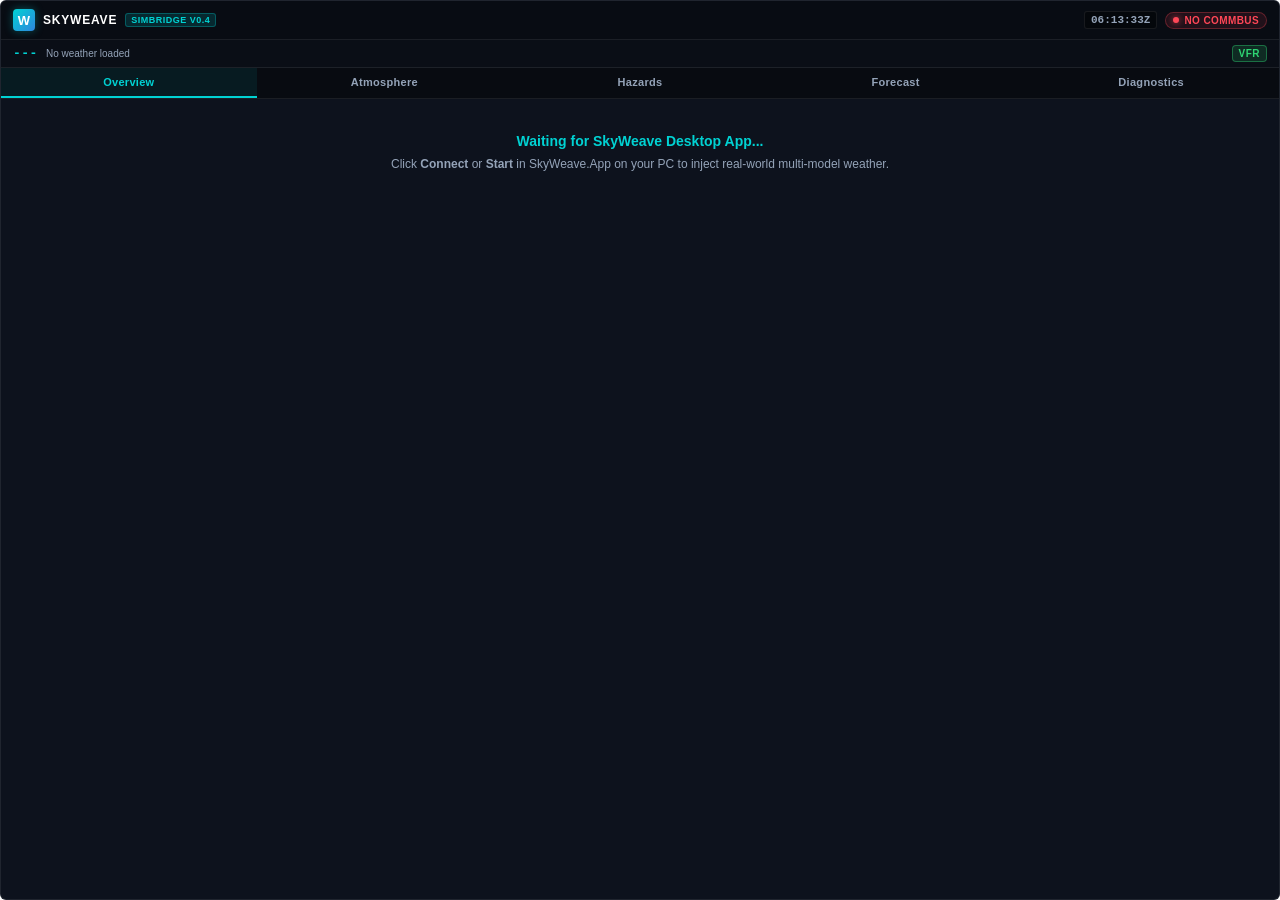
==== bridge/SkyWeaveWeatherBridge/html_ui/InGamePanels/SkyWeaveWeatherBridge/SkyWeaveWeatherBridge.html @ ec4620da "feat: implement SkyWeave core weather engine, simulator bridge, and in-game UI panel infrastructure" ====
<!DOCTYPE html>
<html>
<head>
    <title></title>
    <meta charset="utf-8" />
    <link rel="stylesheet" href="./SkyWeaveWeatherBridge.css?v=12" />

    <script type="text/javascript" src="/JS/coherent.js"></script>
    <script type="text/javascript" src="/JS/common.js"></script>
    <script type="text/javascript" src="/JS/Services/CommBus.js"></script>
    <script type="text/javascript">
        if (!window.g_globalVarMgr || typeof window.g_globalVarMgr.AskGlobalValue !== "function") {
            window.g_globalVarMgr = { AskGlobalValue: function () { return "{}"; } };
        }
        window.addEventListener("error", function (event) {
            var status = document.getElementById("skyweave-bootstrap-status");
            if (status) {
                status.style.display = "block";
                status.textContent = "SkyWeave bridge load error: " + (event.message || "unknown script error");
            }
        });
    </script>

    <script type="text/javascript" src="./SkyWeaveWeatherBridge.js?v=12"></script>
</head>

<body>
    <pre id="skyweave-bootstrap-status" style="display:none; color:#ff4757; font-family:Consolas,monospace; font-size:12px; padding:10px;">SkyWeave bridge loading...</pre>
    <skyweave-weather-bridge></skyweave-weather-bridge>
</body>
</html>
---- bridge/SkyWeaveWeatherBridge/html_ui/InGamePanels/SkyWeaveWeatherBridge/SkyWeaveWeatherBridge.css ----
:root {
    --bg-main: #080c14;
    --bg-panel: #0d121d;
    --bg-card: rgba(255, 255, 255, 0.04);
    --bg-card-hover: rgba(255, 255, 255, 0.07);
    --bg-card-active: rgba(0, 210, 211, 0.1);
    --border-subtle: rgba(255, 255, 255, 0.08);
    --border-bright: rgba(255, 255, 255, 0.16);
    --border-cyan: rgba(0, 210, 211, 0.4);
    --cyan: #00d2d3;
    --cyan-glow: rgba(0, 210, 211, 0.35);
    --blue: #2e86de;
    --green: #2ed573;
    --green-glow: rgba(46, 213, 115, 0.4);
    --amber: #ffa502;
    --red: #ff4757;
    --magenta: #a55eea;
    --text-primary: #f8f9fa;
    --text-secondary: #94a3b8;
    --text-muted: #64748b;
    --font-mono: "Consolas", "Roboto Mono", "Courier New", monospace;
    --font-sans: "Segoe UI", -apple-system, BlinkMacSystemFont, "Roboto", sans-serif;
}

* {
    box-sizing: border-box;
    margin: 0;
    padding: 0;
}

html, body {
    width: 100%;
    height: 100%;
    margin: 0;
    padding: 0;
    overflow: hidden;
    background: transparent;
    font-family: var(--font-sans);
    color: var(--text-primary);
    user-select: none;
    -webkit-user-select: none;
}

skyweave-weather-bridge {
    display: flex;
    flex-direction: column;
    width: 100%;
    height: 100%;
    background: var(--bg-panel);
    border: 1px solid var(--border-subtle);
    border-radius: 6px;
    color: var(--text-primary);
    font-size: 12px;
    overflow: hidden;
}

/* Header */
.bridge-header {
    display: flex;
    align-items: center;
    justify-content: space-between;
    padding: 8px 12px;
    background: rgba(0, 0, 0, 0.35);
    border-bottom: 1px solid var(--border-subtle);
    flex-shrink: 0;
}

.brand-section {
    display: flex;
    align-items: center;
    gap: 8px;
}

.brand-logo {
    display: flex;
    align-items: center;
    justify-content: center;
    width: 22px;
    height: 22px;
    background: linear-gradient(135deg, #00d2d3, #2e86de);
    border-radius: 4px;
    color: #fff;
    font-weight: 800;
    font-size: 13px;
    box-shadow: 0 0 8px var(--cyan-glow);
}

.brand-title {
    font-weight: 700;
    font-size: 12px;
    letter-spacing: 0.8px;
    color: #fff;
    text-transform: uppercase;
}

.brand-badge {
    font-size: 9px;
    font-weight: 700;
    padding: 1px 5px;
    background: rgba(0, 210, 211, 0.15);
    color: var(--cyan);
    border: 1px solid rgba(0, 210, 211, 0.3);
    border-radius: 3px;
    letter-spacing: 0.5px;
    text-transform: uppercase;
}

.header-right {
    display: flex;
    align-items: center;
    gap: 8px;
}

.zulu-clock {
    font-family: var(--font-mono);
    font-size: 11px;
    font-weight: 600;
    color: var(--text-secondary);
    background: rgba(0, 0, 0, 0.4);
    padding: 2px 6px;
    border-radius: 3px;
    border: 1px solid var(--border-subtle);
}

.status-badge {
    display: flex;
    align-items: center;
    gap: 5px;
    font-size: 10px;
    font-weight: 700;
    padding: 2px 7px;
    border-radius: 10px;
    background: rgba(255, 255, 255, 0.05);
    border: 1px solid var(--border-subtle);
    text-transform: uppercase;
    letter-spacing: 0.4px;
}

.status-dot {
    width: 6px;
    height: 6px;
    border-radius: 50%;
    background: var(--text-muted);
}

.status-badge.ready .status-dot {
    background: var(--green);
    box-shadow: 0 0 6px var(--green-glow);
}
.status-badge.ready {
    color: var(--green);
    border-color: rgba(46, 213, 115, 0.3);
    background: rgba(46, 213, 115, 0.1);
}

.status-badge.injecting .status-dot {
    background: var(--cyan);
    box-shadow: 0 0 6px var(--cyan-glow);
    animation: pulse 1.5s infinite;
}
.status-badge.injecting {
    color: var(--cyan);
    border-color: rgba(0, 210, 211, 0.3);
    background: rgba(0, 210, 211, 0.1);
}

.status-badge.error .status-dot {
    background: var(--red);
    box-shadow: 0 0 6px rgba(255, 71, 87, 0.8);
}
.status-badge.error {
    color: var(--red);
    border-color: rgba(255, 71, 87, 0.3);
    background: rgba(255, 71, 87, 0.1);
}

@keyframes pulse {
    0% { transform: scale(0.9); opacity: 0.7; }
    50% { transform: scale(1.2); opacity: 1; }
    100% { transform: scale(0.9); opacity: 0.7; }
}

/* Station Subbar */
.station-subbar {
    display: flex;
    align-items: center;
    justify-content: space-between;
    padding: 5px 12px;
    background: rgba(0, 0, 0, 0.25);
    border-bottom: 1px solid var(--border-subtle);
    font-size: 11px;
}

.station-info {
    display: flex;
    align-items: center;
    gap: 8px;
}

.station-icao {
    font-weight: 800;
    font-size: 13px;
    color: var(--cyan);
    letter-spacing: 0.5px;
    font-family: var(--font-mono);
}

.station-details {
    color: var(--text-secondary);
    font-size: 10px;
}

.flight-cat-badge {
    font-weight: 800;
    font-size: 10px;
    padding: 2px 6px;
    border-radius: 4px;
    text-transform: uppercase;
    letter-spacing: 0.5px;
}
.flight-cat-badge.vfr { background: rgba(46, 213, 115, 0.15); color: var(--green); border: 1px solid rgba(46, 213, 115, 0.4); }
.flight-cat-badge.mvfr { background: rgba(9, 132, 227, 0.15); color: var(--blue); border: 1px solid rgba(9, 132, 227, 0.4); }
.flight-cat-badge.ifr { background: rgba(255, 71, 87, 0.15); color: var(--red); border: 1px solid rgba(255, 71, 87, 0.4); }
.flight-cat-badge.lifr { background: rgba(165, 94, 234, 0.15); color: var(--magenta); border: 1px solid rgba(165, 94, 234, 0.4); }

/* Navigation Tabs */
.bridge-tabs {
    display: flex;
    background: rgba(0, 0, 0, 0.4);
    border-bottom: 1px solid var(--border-subtle);
    flex-shrink: 0;
}

.tab-btn {
    flex: 1;
    min-width: 0;
    padding: 8px 4px;
    background: none;
    border: none;
    color: var(--text-secondary);
    font-size: 11px;
    font-weight: 600;
    letter-spacing: 0.3px;
    cursor: pointer;
    text-align: center;
    border-bottom: 2px solid transparent;
    transition: all 0.15s ease;
    white-space: nowrap;
    pointer-events: auto;
    user-select: none;
    -webkit-user-select: none;
}

.tab-btn:hover {
    color: #fff;
    background: rgba(255, 255, 255, 0.04);
}

.tab-btn.active {
    color: var(--cyan);
    border-bottom: 2px solid var(--cyan);
    background: rgba(0, 210, 211, 0.08);
    font-weight: 700;
}

/* Tab Content Area */
.bridge-body {
    flex: 1;
    min-height: 0;
    padding: 10px 12px;
    overflow-y: auto;
    display: flex;
    flex-direction: column;
    gap: 8px;
}

/* Custom Scrollbar */
.bridge-body::-webkit-scrollbar,
.log-console::-webkit-scrollbar {
    width: 5px;
    height: 5px;
}
.bridge-body::-webkit-scrollbar-track,
.log-console::-webkit-scrollbar-track {
    background: rgba(0, 0, 0, 0.2);
}
.bridge-body::-webkit-scrollbar-thumb,
.log-console::-webkit-scrollbar-thumb {
    background: rgba(255, 255, 255, 0.15);
    border-radius: 3px;
}
.bridge-body::-webkit-scrollbar-thumb:hover,
.log-console::-webkit-scrollbar-thumb:hover {
    background: var(--cyan);
}

/* Hero Weather Card */
.hero-weather-card {
    background: linear-gradient(180deg, rgba(255, 255, 255, 0.05) 0%, rgba(255, 255, 255, 0.02) 100%);
    border: 1px solid var(--border-subtle);
    border-top: 2px solid var(--cyan);
    border-radius: 6px;
    padding: 10px 12px;
    display: flex;
    align-items: center;
    justify-content: space-between;
}

.hero-temp-section {
    display: flex;
    align-items: baseline;
    gap: 8px;
}

.hero-temp-large {
    font-size: 26px;
    font-weight: 800;
    color: #fff;
    font-family: var(--font-mono);
}

.hero-temp-sub {
    font-size: 12px;
    color: var(--text-secondary);
}

.hero-metrics-row {
    display: flex;
    gap: 16px;
    font-size: 11px;
}

.hero-metric-item {
    display: flex;
    flex-direction: column;
    align-items: flex-end;
}

.hero-metric-label {
    font-size: 9px;
    color: var(--text-muted);
    text-transform: uppercase;
    font-weight: 700;
    letter-spacing: 0.5px;
}

.hero-metric-val {
    font-size: 12px;
    font-weight: 700;
    color: var(--text-primary);
    font-family: var(--font-mono);
}

/* Cards & Responsive Grids */
.card-grid-3 {
    display: grid;
    grid-template-columns: repeat(3, 1fr);
    gap: 6px;
}

.card-grid-4 {
    display: grid;
    grid-template-columns: repeat(4, 1fr);
    gap: 6px;
}

@media (max-width: 480px) {
    .card-grid-3 {
        grid-template-columns: repeat(2, 1fr);
    }
    .card-grid-4 {
        grid-template-columns: repeat(2, 1fr);
    }
}

.metric-card {
    background: var(--bg-card);
    border: 1px solid var(--border-subtle);
    border-radius: 5px;
    padding: 6px 8px;
    display: flex;
    flex-direction: column;
    gap: 2px;
    transition: border-color 0.15s ease;
}

.metric-card:hover {
    border-color: var(--border-bright);
    background: var(--bg-card-hover);
}

.metric-label {
    font-size: 9px;
    text-transform: uppercase;
    font-weight: 700;
    color: var(--text-muted);
    letter-spacing: 0.5px;
}

.metric-value {
    font-size: 14px;
    font-weight: 700;
    color: var(--text-primary);
    font-family: var(--font-mono);
}

.metric-sub {
    font-size: 10px;
    color: var(--text-secondary);
}

/* METAR Container */
.metar-container {
    background: rgba(0, 0, 0, 0.4);
    border: 1px solid var(--border-subtle);
    border-radius: 5px;
    padding: 8px 10px;
    display: flex;
    flex-direction: column;
    gap: 5px;
}

.metar-header {
    display: flex;
    align-items: center;
    justify-content: space-between;
}

.metar-title {
    font-size: 9px;
    text-transform: uppercase;
    font-weight: 700;
    color: var(--cyan);
    letter-spacing: 0.5px;
}

.btn-mini {
    background: rgba(255, 255, 255, 0.08);
    border: 1px solid var(--border-subtle);
    color: var(--text-secondary);
    font-size: 9px;
    font-weight: 600;
    padding: 2px 6px;
    border-radius: 3px;
    cursor: pointer;
    transition: all 0.15s ease;
}

.btn-mini:hover {
    background: var(--cyan);
    color: #000;
    border-color: var(--cyan);
}

.metar-text {
    font-family: var(--font-mono);
    font-size: 11px;
    color: #cbd5e1;
    line-height: 1.4;
    word-break: break-all;
    user-select: text;
    -webkit-user-select: text;
}

/* Compass & Wind Widget */
.wind-widget {
    display: flex;
    align-items: center;
    gap: 8px;
}

.compass-dial {
    width: 26px;
    height: 26px;
    border: 1px solid var(--cyan);
    border-radius: 50%;
    position: relative;
    display: flex;
    align-items: center;
    justify-content: center;
    flex-shrink: 0;
}

.compass-arrow {
    width: 2px;
    height: 18px;
    background: linear-gradient(to top, transparent 50%, var(--cyan) 50%);
    position: absolute;
    transform-origin: center center;
    transition: transform 0.5s ease;
}

/* Tables */
.layer-table {
    width: 100%;
    border-collapse: collapse;
    font-size: 11px;
}

.layer-table th {
    text-align: left;
    padding: 5px 8px;
    color: var(--text-muted);
    font-size: 9px;
    font-weight: 700;
    text-transform: uppercase;
    letter-spacing: 0.4px;
    border-bottom: 1px solid var(--border-subtle);
}

.layer-table td {
    padding: 5px 8px;
    border-bottom: 1px solid rgba(255, 255, 255, 0.03);
    font-family: var(--font-mono);
}

.layer-table tr:hover td {
    background: rgba(255, 255, 255, 0.02);
}

.progress-bar-bg {
    width: 100%;
    height: 5px;
    background: rgba(255, 255, 255, 0.08);
    border-radius: 3px;
    overflow: hidden;
}

.progress-bar-fill {
    height: 100%;
    background: var(--cyan);
    border-radius: 3px;
    transition: width 0.3s ease;
}

.hazard-meter {
    display: flex;
    align-items: center;
    justify-content: space-between;
    padding: 7px 10px;
    background: var(--bg-card);
    border: 1px solid var(--border-subtle);
    border-radius: 5px;
}

.hazard-label {
    font-size: 11px;
    font-weight: 600;
    color: var(--text-primary);
}

.hazard-bar-container {
    width: 110px;
    display: flex;
    flex-direction: column;
    gap: 3px;
}

/* Diagnostics Console */
.diag-controls {
    display: flex;
    align-items: center;
    justify-content: space-between;
    gap: 6px;
    margin-bottom: 6px;
}

.diag-filter-group {
    display: flex;
    gap: 4px;
}

.diag-btn {
    background: rgba(255, 255, 255, 0.05);
    border: 1px solid var(--border-subtle);
    color: var(--text-secondary);
    font-size: 9px;
    font-weight: 600;
    padding: 3px 6px;
    border-radius: 3px;
    cursor: pointer;
    transition: all 0.15s ease;
}

.diag-btn.active {
    background: var(--cyan);
    color: #000;
    border-color: var(--cyan);
    font-weight: 700;
}

.log-console {
    background: rgba(0, 0, 0, 0.5);
    border: 1px solid var(--border-subtle);
    border-radius: 5px;
    padding: 6px;
    font-family: var(--font-mono);
    font-size: 10px;
    color: #cbd5e1;
    overflow-y: auto;
    max-height: 220px;
    display: flex;
    flex-direction: column;
    gap: 3px;
}

.log-entry {
    display: flex;
    gap: 6px;
    line-height: 1.3;
}

.log-entry.applied { color: var(--green); }
.log-entry.ready { color: var(--cyan); }
.log-entry.fallback { color: var(--amber); }
.log-entry.error { color: var(--red); }

.empty-state {
    padding: 24px 16px;
    text-align: center;
    color: var(--text-secondary);
    font-size: 12px;
}
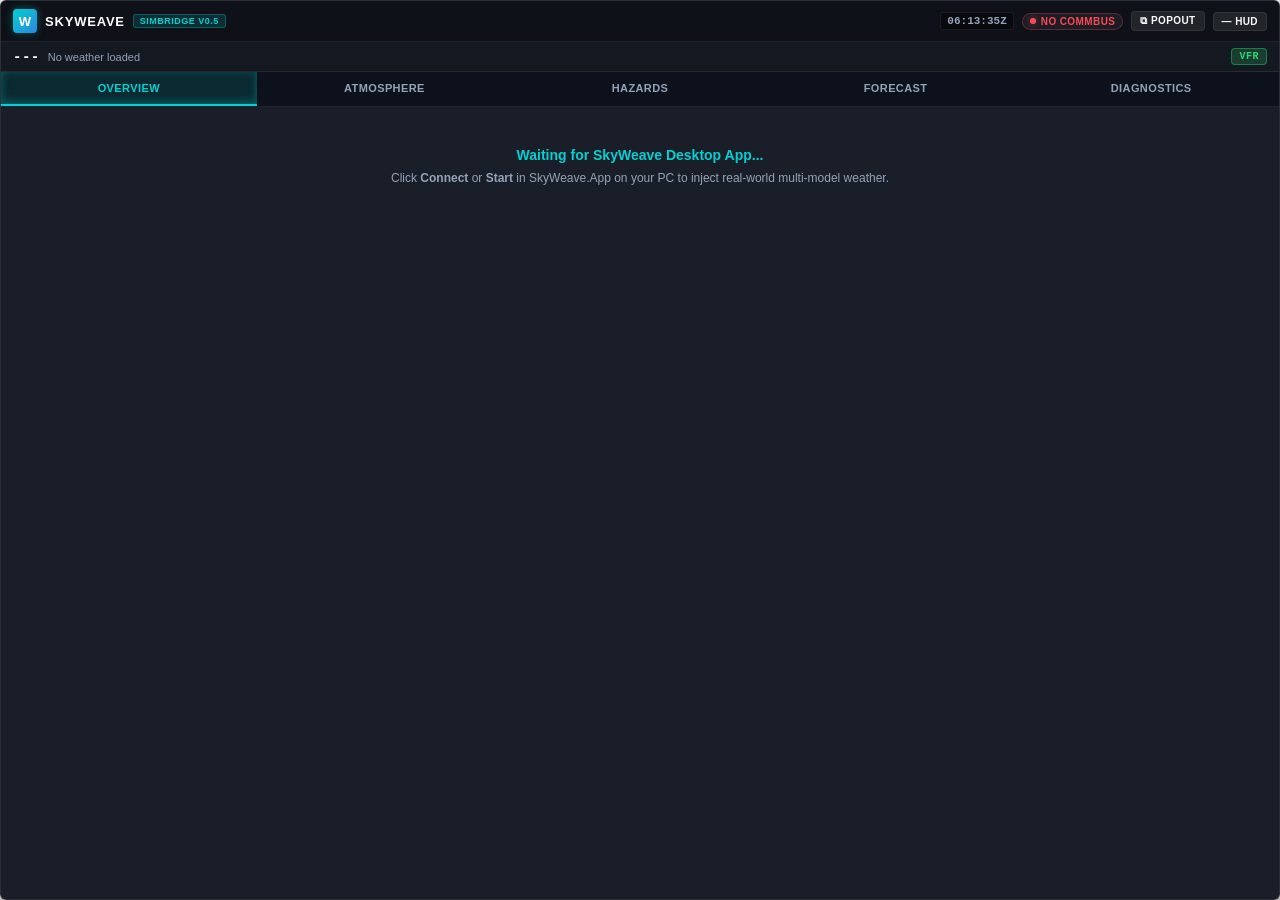
==== commit eb2868a6: "FR-C1: enable native MSFS window dragging and tab navigation (tests: 202) - Wrap in ingamepanel-skyw" ====
--- a/bridge/SkyWeaveWeatherBridge/html_ui/InGamePanels/SkyWeaveWeatherBridge/SkyWeaveWeatherBridge.html
+++ b/bridge/SkyWeaveWeatherBridge/html_ui/InGamePanels/SkyWeaveWeatherBridge/SkyWeaveWeatherBridge.html
@@ -1,31 +1,52 @@
 <!DOCTYPE html>
 <html>
 <head>
-    <title></title>
+    <title>SkyWeave Weather</title>
     <meta charset="utf-8" />
-    <link rel="stylesheet" href="./SkyWeaveWeatherBridge.css?v=12" />
+    <meta http-equiv="Cache-control" content="NO-CACHE" />
+    <link rel="stylesheet" href="/SCSS/common.css" />
+    <link rel="stylesheet" href="./SkyWeaveWeatherBridge.css?v=30" />
 
     <script type="text/javascript" src="/JS/coherent.js"></script>
     <script type="text/javascript" src="/JS/common.js"></script>
+    <script type="text/javascript" src="/JS/dataStorage.js"></script>
+    <script type="text/javascript" src="/JS/buttons.js"></script>
+    <script type="text/javascript" src="/JS/simvar.js"></script>
+    <script type="text/javascript" src="/JS/Inputs.js"></script>
+    <script type="text/javascript" src="/JS/Services/ToolBarPanels.js"></script>
     <script type="text/javascript" src="/JS/Services/CommBus.js"></script>
+
+    <link rel="import" href="/templates/NewPushButton/NewPushButton.html" />
+    <link rel="import" href="/templates/ToggleButton/toggleButton.html" />
+    <link rel="import" href="/templates/DropDown/DropDown.html" />
+    <link rel="import" href="/templates/tabMenu/tabMenu.html" />
+    <link rel="import" href="/templates/ingameUi/ingameUi.html" />
+    <link rel="import" href="/templates/ingameUiHeader/ingameUiHeader.html" />
+    <link rel="import" href="/templates/NewListButton/NewListButton.html" />
+
     <script type="text/javascript">
         if (!window.g_globalVarMgr || typeof window.g_globalVarMgr.AskGlobalValue !== "function") {
             window.g_globalVarMgr = { AskGlobalValue: function () { return "{}"; } };
         }
-        window.addEventListener("error", function (event) {
-            var status = document.getElementById("skyweave-bootstrap-status");
-            if (status) {
-                status.style.display = "block";
-                status.textContent = "SkyWeave bridge load error: " + (event.message || "unknown script error");
-            }
+        window.addEventListener("DOMContentLoaded", function() {
+            setTimeout(function() {
+                var ui = document.getElementById("skyweave-weather-panel");
+                if (ui) {
+                    ui.classList.remove("panelInvisible");
+                }
+            }, 150);
         });
     </script>
 
-    <script type="text/javascript" src="./SkyWeaveWeatherBridge.js?v=12"></script>
+    <script type="text/javascript" charset="utf-8" src="./SkyWeaveWeatherBridge.js?v=30"></script>
 </head>
 
-<body>
-    <pre id="skyweave-bootstrap-status" style="display:none; color:#ff4757; font-family:Consolas,monospace; font-size:12px; padding:10px;">SkyWeave bridge loading...</pre>
-    <skyweave-weather-bridge></skyweave-weather-bridge>
+<body class="border-box">
+    <ingamepanel-skyweave>
+        <ingame-ui id="skyweave-weather-panel" panel-id="PANEL_SKYWEAVE_WEATHER_BRIDGE" title="SkyWeave Weather" class="ingameUiFrame panelInvisible" content-fit="true" min-width="30" min-height="20" resize="both">
+            <pre id="skyweave-bootstrap-status" style="display:none; color:#ff4757; font-family:Consolas,monospace; font-size:12px; padding:10px;">SkyWeave bridge loading...</pre>
+            <skyweave-weather-bridge></skyweave-weather-bridge>
+        </ingame-ui>
+    </ingamepanel-skyweave>
 </body>
 </html>
--- a/bridge/SkyWeaveWeatherBridge/html_ui/InGamePanels/SkyWeaveWeatherBridge/SkyWeaveWeatherBridge.css
+++ b/bridge/SkyWeaveWeatherBridge/html_ui/InGamePanels/SkyWeaveWeatherBridge/SkyWeaveWeatherBridge.css
@@ -1,6 +1,6 @@
 :root {
     --bg-main: #080c14;
-    --bg-panel: #0d121d;
+    --bg-panel: rgba(13, 18, 29, 0.95);
     --bg-card: rgba(255, 255, 255, 0.04);
     --bg-card-hover: rgba(255, 255, 255, 0.07);
     --bg-card-active: rgba(0, 210, 211, 0.1);
@@ -37,21 +37,170 @@
     background: transparent;
     font-family: var(--font-sans);
     color: var(--text-primary);
-    user-select: none;
-    -webkit-user-select: none;
-}
-
-skyweave-weather-bridge {
+}
+
+ingamepanel-skyweave {
     display: flex;
     flex-direction: column;
     width: 100%;
     height: 100%;
+    margin: 0;
+    padding: 0;
+    overflow: hidden;
+}
+
+ingame-ui#skyweave-weather-panel {
+    display: flex;
+    flex-direction: column;
+    align-items: stretch;
+    justify-content: flex-start;
+    height: 100% !important;
+    width: 100% !important;
+    overflow: hidden;
+}
+
+ingame-ui#skyweave-weather-panel .ingameUiContent {
+    display: flex !important;
+    flex-direction: column !important;
+    width: 100% !important;
+    height: 100% !important;
+    min-height: 0 !important;
+    min-width: 0 !important;
+    overflow: hidden !important;
+    align-items: stretch !important;
+    flex: 1 1 auto !important;
+}
+
+ingame-ui#skyweave-weather-panel .ingameUiWrapper {
+    display: flex !important;
+    flex-direction: column !important;
+    width: 100% !important;
+    height: 100% !important;
+    min-height: 0 !important;
+    min-width: 0 !important;
+    overflow: hidden !important;
+    align-items: stretch !important;
+    flex: 1 1 auto !important;
+}
+
+skyweave-weather-bridge {
+    display: flex;
+    flex-direction: column;
+    width: 100%;
+    height: 100%;
+    box-sizing: border-box;
+    flex: 1 1 auto;
+    min-height: 0;
     background: var(--bg-panel);
+    backdrop-filter: blur(16px);
+    -webkit-backdrop-filter: blur(16px);
     border: 1px solid var(--border-subtle);
     border-radius: 6px;
     color: var(--text-primary);
     font-size: 12px;
     overflow: hidden;
+    box-shadow: 0 8px 32px rgba(0, 0, 0, 0.7);
+    transition: all 0.2s cubic-bezier(0.16, 1, 0.3, 1);
+}
+
+skyweave-weather-bridge.mini-hud-mode {
+    height: 38px !important;
+    min-height: 38px !important;
+    background: rgba(8, 12, 20, 0.88);
+    border: 1px solid var(--border-cyan);
+    box-shadow: 0 4px 20px rgba(0, 0, 0, 0.8), 0 0 12px var(--cyan-glow);
+    border-radius: 6px;
+}
+
+.drag-handle {
+    cursor: move;
+}
+
+/* Mini HUD Bar Layout */
+.mini-hud-bar {
+    display: flex;
+    align-items: center;
+    justify-content: space-between;
+    width: 100%;
+    height: 36px;
+    padding: 0 10px;
+    gap: 12px;
+}
+
+.mini-hud-left {
+    display: flex;
+    align-items: center;
+    gap: 8px;
+    flex-shrink: 0;
+}
+
+.brand-logo.mini {
+    width: 20px;
+    height: 20px;
+    font-size: 11px;
+    font-weight: 800;
+}
+
+.brand-title.mini {
+    font-size: 11px;
+    font-weight: 700;
+    letter-spacing: 0.5px;
+    color: var(--cyan);
+}
+
+.mini-pulse-dot {
+    width: 7px;
+    height: 7px;
+    border-radius: 50%;
+    background: var(--green);
+    box-shadow: 0 0 8px var(--green-glow);
+    animation: pulseGlow 2s infinite ease-in-out;
+}
+
+@keyframes pulseGlow {
+    0%, 100% { opacity: 0.6; transform: scale(0.9); }
+    50% { opacity: 1; transform: scale(1.15); box-shadow: 0 0 12px var(--green-glow); }
+}
+
+.mini-hud-center {
+    display: flex;
+    align-items: center;
+    gap: 12px;
+    overflow: hidden;
+    white-space: nowrap;
+    text-overflow: ellipsis;
+    font-family: var(--font-mono);
+    font-size: 11px;
+}
+
+.hud-station {
+    font-weight: 800;
+    color: #fff;
+    background: rgba(255, 255, 255, 0.08);
+    padding: 2px 6px;
+    border-radius: 3px;
+    letter-spacing: 0.5px;
+}
+
+.hud-val {
+    color: var(--text-secondary);
+}
+
+.hud-val.highlight {
+    color: var(--cyan);
+    font-weight: 700;
+}
+
+.hud-sub {
+    font-size: 10px;
+    color: var(--text-muted);
+}
+
+.mini-hud-right {
+    display: flex;
+    align-items: center;
+    gap: 6px;
+    flex-shrink: 0;
 }
 
 /* Header */
@@ -60,7 +209,7 @@
     align-items: center;
     justify-content: space-between;
     padding: 8px 12px;
-    background: rgba(0, 0, 0, 0.35);
+    background: rgba(0, 0, 0, 0.4);
     border-bottom: 1px solid var(--border-subtle);
     flex-shrink: 0;
 }
@@ -75,8 +224,8 @@
     display: flex;
     align-items: center;
     justify-content: center;
-    width: 22px;
-    height: 22px;
+    width: 24px;
+    height: 24px;
     background: linear-gradient(135deg, #00d2d3, #2e86de);
     border-radius: 4px;
     color: #fff;
@@ -87,7 +236,7 @@
 
 .brand-title {
     font-weight: 700;
-    font-size: 12px;
+    font-size: 13px;
     letter-spacing: 0.8px;
     color: #fff;
     text-transform: uppercase;
@@ -96,7 +245,7 @@
 .brand-badge {
     font-size: 9px;
     font-weight: 700;
-    padding: 1px 5px;
+    padding: 1px 6px;
     background: rgba(0, 210, 211, 0.15);
     color: var(--cyan);
     border: 1px solid rgba(0, 210, 211, 0.3);
@@ -122,6 +271,34 @@
     border: 1px solid var(--border-subtle);
 }
 
+.hud-btn {
+    font-family: var(--font-sans);
+    font-size: 10px;
+    font-weight: 700;
+    padding: 3px 8px;
+    border-radius: 4px;
+    background: rgba(255, 255, 255, 0.08);
+    border: 1px solid var(--border-subtle);
+    color: var(--text-primary);
+    cursor: pointer;
+    transition: all 0.15s ease;
+    text-transform: uppercase;
+    letter-spacing: 0.4px;
+}
+
+.hud-btn:hover {
+    background: rgba(0, 210, 211, 0.2);
+    border-color: var(--cyan);
+    color: #fff;
+    box-shadow: 0 0 8px var(--cyan-glow);
+}
+
+.btn-expand {
+    background: linear-gradient(135deg, rgba(0, 210, 211, 0.25), rgba(46, 134, 222, 0.25));
+    border-color: var(--cyan);
+    color: var(--cyan);
+}
+
 .status-badge {
     display: flex;
     align-items: center;
@@ -143,191 +320,202 @@
     background: var(--text-muted);
 }
 
-.status-badge.ready .status-dot {
+.status-badge.ready .status-dot,
+.status-badge.injected .status-dot,
+.status-badge.synced .status-dot {
     background: var(--green);
     box-shadow: 0 0 6px var(--green-glow);
 }
-.status-badge.ready {
+.status-badge.ready,
+.status-badge.injected,
+.status-badge.synced {
+    border-color: rgba(46, 213, 115, 0.3);
     color: var(--green);
-    border-color: rgba(46, 213, 115, 0.3);
-    background: rgba(46, 213, 115, 0.1);
 }
 
 .status-badge.injecting .status-dot {
     background: var(--cyan);
     box-shadow: 0 0 6px var(--cyan-glow);
-    animation: pulse 1.5s infinite;
+    animation: pulseGlow 1s infinite;
 }
 .status-badge.injecting {
+    border-color: var(--border-cyan);
     color: var(--cyan);
-    border-color: rgba(0, 210, 211, 0.3);
-    background: rgba(0, 210, 211, 0.1);
 }
 
 .status-badge.error .status-dot {
     background: var(--red);
-    box-shadow: 0 0 6px rgba(255, 71, 87, 0.8);
+    box-shadow: 0 0 6px rgba(255, 71, 87, 0.5);
 }
 .status-badge.error {
+    border-color: rgba(255, 71, 87, 0.3);
     color: var(--red);
-    border-color: rgba(255, 71, 87, 0.3);
-    background: rgba(255, 71, 87, 0.1);
-}
-
-@keyframes pulse {
-    0% { transform: scale(0.9); opacity: 0.7; }
-    50% { transform: scale(1.2); opacity: 1; }
-    100% { transform: scale(0.9); opacity: 0.7; }
-}
-
-/* Station Subbar */
+}
+
+/* Station Sub-Bar */
 .station-subbar {
     display: flex;
     align-items: center;
     justify-content: space-between;
-    padding: 5px 12px;
-    background: rgba(0, 0, 0, 0.25);
-    border-bottom: 1px solid var(--border-subtle);
-    font-size: 11px;
-}
-
-.station-info {
-    display: flex;
-    align-items: center;
-    gap: 8px;
-}
-
-.station-icao {
-    font-weight: 800;
-    font-size: 13px;
-    color: var(--cyan);
-    letter-spacing: 0.5px;
-    font-family: var(--font-mono);
-}
-
-.station-details {
-    color: var(--text-secondary);
-    font-size: 10px;
-}
-
-.flight-cat-badge {
-    font-weight: 800;
-    font-size: 10px;
-    padding: 2px 6px;
-    border-radius: 4px;
-    text-transform: uppercase;
-    letter-spacing: 0.5px;
-}
-.flight-cat-badge.vfr { background: rgba(46, 213, 115, 0.15); color: var(--green); border: 1px solid rgba(46, 213, 115, 0.4); }
-.flight-cat-badge.mvfr { background: rgba(9, 132, 227, 0.15); color: var(--blue); border: 1px solid rgba(9, 132, 227, 0.4); }
-.flight-cat-badge.ifr { background: rgba(255, 71, 87, 0.15); color: var(--red); border: 1px solid rgba(255, 71, 87, 0.4); }
-.flight-cat-badge.lifr { background: rgba(165, 94, 234, 0.15); color: var(--magenta); border: 1px solid rgba(165, 94, 234, 0.4); }
-
-/* Navigation Tabs */
-.bridge-tabs {
-    display: flex;
-    background: rgba(0, 0, 0, 0.4);
+    padding: 6px 12px;
+    background: rgba(0, 0, 0, 0.2);
     border-bottom: 1px solid var(--border-subtle);
     flex-shrink: 0;
 }
 
+.station-info {
+    display: flex;
+    align-items: center;
+    gap: 8px;
+}
+
+.station-icao {
+    font-family: var(--font-mono);
+    font-weight: 800;
+    font-size: 14px;
+    color: #fff;
+    letter-spacing: 0.5px;
+}
+
+.station-details {
+    font-size: 11px;
+    color: var(--text-secondary);
+}
+
+.flight-cat-badge {
+    font-family: var(--font-mono);
+    font-size: 10px;
+    font-weight: 800;
+    padding: 2px 7px;
+    border-radius: 4px;
+    letter-spacing: 0.5px;
+}
+
+.flight-cat-badge.vfr {
+    background: rgba(46, 213, 115, 0.2);
+    color: var(--green);
+    border: 1px solid rgba(46, 213, 115, 0.4);
+}
+
+.flight-cat-badge.mvfr {
+    background: rgba(46, 134, 222, 0.2);
+    color: var(--blue);
+    border: 1px solid rgba(46, 134, 222, 0.4);
+}
+
+.flight-cat-badge.ifr {
+    background: rgba(255, 71, 87, 0.2);
+    color: var(--red);
+    border: 1px solid rgba(255, 71, 87, 0.4);
+}
+
+.flight-cat-badge.lifr {
+    background: rgba(165, 94, 234, 0.2);
+    color: var(--magenta);
+    border: 1px solid rgba(165, 94, 234, 0.4);
+}
+
+/* Tabs */
+.bridge-tabs {
+    display: flex;
+    background: rgba(3, 7, 18, 0.6);
+    border-bottom: 1px solid var(--border-subtle);
+    flex-shrink: 0;
+}
+
 .tab-btn {
     flex: 1;
-    min-width: 0;
-    padding: 8px 4px;
-    background: none;
+    padding: 10px 4px;
+    background: transparent;
     border: none;
-    color: var(--text-secondary);
+    border-bottom: 2px solid transparent;
+    color: var(--text-secondary);
+    font-family: var(--font-sans);
     font-size: 11px;
     font-weight: 600;
-    letter-spacing: 0.3px;
     cursor: pointer;
+    transition: all 0.15s ease;
+    text-transform: uppercase;
+    letter-spacing: 0.4px;
     text-align: center;
-    border-bottom: 2px solid transparent;
-    transition: all 0.15s ease;
-    white-space: nowrap;
-    pointer-events: auto;
     user-select: none;
     -webkit-user-select: none;
+    pointer-events: auto;
 }
 
 .tab-btn:hover {
-    color: #fff;
-    background: rgba(255, 255, 255, 0.04);
+    color: #ffffff;
+    background: rgba(255, 255, 255, 0.05);
 }
 
 .tab-btn.active {
     color: var(--cyan);
-    border-bottom: 2px solid var(--cyan);
-    background: rgba(0, 210, 211, 0.08);
-    font-weight: 700;
-}
-
-/* Tab Content Area */
+    border-bottom-color: var(--cyan);
+    background: rgba(0, 210, 211, 0.12);
+    font-weight: 700;
+    box-shadow: inset 0 -2px 8px var(--cyan-glow);
+}
+
+/* Body / Content Area */
 .bridge-body {
     flex: 1;
-    min-height: 0;
-    padding: 10px 12px;
     overflow-y: auto;
-    display: flex;
-    flex-direction: column;
-    gap: 8px;
-}
-
-/* Custom Scrollbar */
-.bridge-body::-webkit-scrollbar,
-.log-console::-webkit-scrollbar {
+    padding: 10px;
+}
+
+.bridge-body::-webkit-scrollbar {
     width: 5px;
-    height: 5px;
-}
-.bridge-body::-webkit-scrollbar-track,
-.log-console::-webkit-scrollbar-track {
-    background: rgba(0, 0, 0, 0.2);
-}
-.bridge-body::-webkit-scrollbar-thumb,
-.log-console::-webkit-scrollbar-thumb {
-    background: rgba(255, 255, 255, 0.15);
+}
+.bridge-body::-webkit-scrollbar-track {
+    background: transparent;
+}
+.bridge-body::-webkit-scrollbar-thumb {
+    background: var(--border-bright);
     border-radius: 3px;
 }
-.bridge-body::-webkit-scrollbar-thumb:hover,
-.log-console::-webkit-scrollbar-thumb:hover {
-    background: var(--cyan);
+
+/* Empty State */
+.empty-state {
+    padding: 30px 15px;
+    text-align: center;
+    color: var(--text-secondary);
 }
 
 /* Hero Weather Card */
 .hero-weather-card {
-    background: linear-gradient(180deg, rgba(255, 255, 255, 0.05) 0%, rgba(255, 255, 255, 0.02) 100%);
-    border: 1px solid var(--border-subtle);
-    border-top: 2px solid var(--cyan);
+    display: flex;
+    align-items: center;
+    justify-content: space-between;
+    background: linear-gradient(135deg, rgba(0, 210, 211, 0.12), rgba(46, 134, 222, 0.08));
+    border: 1px solid var(--border-cyan);
     border-radius: 6px;
-    padding: 10px 12px;
-    display: flex;
-    align-items: center;
-    justify-content: space-between;
+    padding: 10px 14px;
+    margin-bottom: 10px;
+    box-shadow: 0 4px 16px rgba(0, 0, 0, 0.3);
 }
 
 .hero-temp-section {
     display: flex;
-    align-items: baseline;
-    gap: 8px;
+    flex-direction: column;
 }
 
 .hero-temp-large {
+    font-family: var(--font-mono);
     font-size: 26px;
     font-weight: 800;
     color: #fff;
-    font-family: var(--font-mono);
+    line-height: 1;
 }
 
 .hero-temp-sub {
-    font-size: 12px;
-    color: var(--text-secondary);
+    font-size: 11px;
+    color: var(--text-secondary);
+    margin-top: 2px;
 }
 
 .hero-metrics-row {
     display: flex;
     gap: 16px;
-    font-size: 11px;
 }
 
 .hero-metric-item {
@@ -338,159 +526,162 @@
 
 .hero-metric-label {
     font-size: 9px;
+    text-transform: uppercase;
+    letter-spacing: 0.5px;
     color: var(--text-muted);
-    text-transform: uppercase;
-    font-weight: 700;
-    letter-spacing: 0.5px;
 }
 
 .hero-metric-val {
-    font-size: 12px;
+    font-family: var(--font-mono);
+    font-size: 13px;
     font-weight: 700;
     color: var(--text-primary);
-    font-family: var(--font-mono);
-}
-
-/* Cards & Responsive Grids */
+}
+
+/* Grid Layouts */
 .card-grid-3 {
     display: grid;
     grid-template-columns: repeat(3, 1fr);
-    gap: 6px;
-}
-
-.card-grid-4 {
+    gap: 8px;
+    margin-bottom: 8px;
+}
+
+.card-grid-2 {
     display: grid;
-    grid-template-columns: repeat(4, 1fr);
-    gap: 6px;
-}
-
-@media (max-width: 480px) {
-    .card-grid-3 {
-        grid-template-columns: repeat(2, 1fr);
-    }
-    .card-grid-4 {
-        grid-template-columns: repeat(2, 1fr);
-    }
+    grid-template-columns: repeat(2, 1fr);
+    gap: 8px;
+    margin-bottom: 8px;
 }
 
 .metric-card {
     background: var(--bg-card);
     border: 1px solid var(--border-subtle);
-    border-radius: 5px;
-    padding: 6px 8px;
+    border-radius: 6px;
+    padding: 8px 10px;
     display: flex;
     flex-direction: column;
     gap: 2px;
-    transition: border-color 0.15s ease;
-}
-
-.metric-card:hover {
-    border-color: var(--border-bright);
-    background: var(--bg-card-hover);
+}
+
+.metric-card-header {
+    display: flex;
+    align-items: center;
+    justify-content: space-between;
 }
 
 .metric-label {
     font-size: 9px;
     text-transform: uppercase;
-    font-weight: 700;
+    letter-spacing: 0.4px;
     color: var(--text-muted);
+    font-weight: 600;
+}
+
+.metric-badge {
+    font-size: 8px;
+    font-weight: 700;
+    padding: 1px 4px;
+    border-radius: 2px;
+    background: rgba(255, 255, 255, 0.08);
+    color: var(--text-secondary);
+}
+
+.metric-value-large {
+    font-family: var(--font-mono);
+    font-size: 14px;
+    font-weight: 700;
+    color: #fff;
+}
+
+.metric-value {
+    font-family: var(--font-mono);
+    font-size: 13px;
+    font-weight: 700;
+    color: var(--text-primary);
+}
+
+.metric-unit {
+    font-size: 10px;
+    color: var(--text-muted);
+}
+
+.metric-sub {
+    font-size: 10px;
+    color: var(--text-secondary);
+}
+
+/* Wind Visual Gauge */
+.wind-visual-gauge {
+    display: flex;
+    align-items: center;
+    gap: 6px;
+    margin-top: 4px;
+}
+
+.compass-pointer {
+    width: 0;
+    height: 0;
+    border-left: 4px solid transparent;
+    border-right: 4px solid transparent;
+    border-bottom: 10px solid var(--cyan);
+    transform-origin: 50% 50%;
+}
+
+.compass-label {
+    font-size: 9px;
+    font-family: var(--font-mono);
+    color: var(--cyan);
+}
+
+/* METAR Card */
+.raw-metar-card {
+    background: rgba(0, 0, 0, 0.3);
+    border: 1px solid var(--border-subtle);
+    border-radius: 6px;
+    padding: 8px 10px;
+    margin-top: 6px;
+}
+
+.raw-metar-header {
+    display: flex;
+    align-items: center;
+    justify-content: space-between;
+    margin-bottom: 4px;
+}
+
+.raw-metar-title {
+    font-size: 10px;
+    font-weight: 700;
+    text-transform: uppercase;
     letter-spacing: 0.5px;
-}
-
-.metric-value {
-    font-size: 14px;
-    font-weight: 700;
-    color: var(--text-primary);
-    font-family: var(--font-mono);
-}
-
-.metric-sub {
-    font-size: 10px;
-    color: var(--text-secondary);
-}
-
-/* METAR Container */
-.metar-container {
-    background: rgba(0, 0, 0, 0.4);
-    border: 1px solid var(--border-subtle);
-    border-radius: 5px;
-    padding: 8px 10px;
-    display: flex;
-    flex-direction: column;
-    gap: 5px;
-}
-
-.metar-header {
-    display: flex;
-    align-items: center;
-    justify-content: space-between;
-}
-
-.metar-title {
-    font-size: 9px;
-    text-transform: uppercase;
-    font-weight: 700;
-    color: var(--cyan);
-    letter-spacing: 0.5px;
-}
-
-.btn-mini {
-    background: rgba(255, 255, 255, 0.08);
-    border: 1px solid var(--border-subtle);
-    color: var(--text-secondary);
-    font-size: 9px;
-    font-weight: 600;
-    padding: 2px 6px;
-    border-radius: 3px;
-    cursor: pointer;
-    transition: all 0.15s ease;
-}
-
-.btn-mini:hover {
-    background: var(--cyan);
-    color: #000;
-    border-color: var(--cyan);
-}
-
-.metar-text {
-    font-family: var(--font-mono);
-    font-size: 11px;
-    color: #cbd5e1;
+    color: var(--text-secondary);
+}
+
+.raw-metar-text {
+    font-family: var(--font-mono);
+    font-size: 11px;
+    color: #a8b2d1;
     line-height: 1.4;
     word-break: break-all;
-    user-select: text;
-    -webkit-user-select: text;
-}
-
-/* Compass & Wind Widget */
-.wind-widget {
-    display: flex;
-    align-items: center;
-    gap: 8px;
-}
-
-.compass-dial {
-    width: 26px;
-    height: 26px;
-    border: 1px solid var(--cyan);
-    border-radius: 50%;
-    position: relative;
-    display: flex;
-    align-items: center;
-    justify-content: center;
-    flex-shrink: 0;
-}
-
-.compass-arrow {
-    width: 2px;
-    height: 18px;
-    background: linear-gradient(to top, transparent 50%, var(--cyan) 50%);
-    position: absolute;
-    transform-origin: center center;
-    transition: transform 0.5s ease;
 }
 
 /* Tables */
+.card-section {
+    background: var(--bg-card);
+    border: 1px solid var(--border-subtle);
+    border-radius: 6px;
+    padding: 10px;
+}
+
+.section-title {
+    font-size: 11px;
+    font-weight: 700;
+    color: #fff;
+    text-transform: uppercase;
+    letter-spacing: 0.5px;
+    margin-bottom: 8px;
+}
+
 .layer-table {
     width: 100%;
     border-collapse: collapse;
@@ -502,122 +693,198 @@
     padding: 5px 8px;
     color: var(--text-muted);
     font-size: 9px;
-    font-weight: 700;
-    text-transform: uppercase;
-    letter-spacing: 0.4px;
+    text-transform: uppercase;
     border-bottom: 1px solid var(--border-subtle);
 }
 
 .layer-table td {
-    padding: 5px 8px;
-    border-bottom: 1px solid rgba(255, 255, 255, 0.03);
-    font-family: var(--font-mono);
-}
-
-.layer-table tr:hover td {
-    background: rgba(255, 255, 255, 0.02);
+    padding: 6px 8px;
+    border-bottom: 1px solid rgba(255, 255, 255, 0.04);
+    font-family: var(--font-mono);
 }
 
 .progress-bar-bg {
-    width: 100%;
-    height: 5px;
+    height: 4px;
+    background: rgba(255, 255, 255, 0.1);
+    border-radius: 2px;
+    overflow: hidden;
+}
+
+.progress-bar-fill {
+    height: 100%;
+    background: var(--cyan);
+    border-radius: 2px;
+}
+
+/* Hazard Meters */
+.hazard-card {
+    background: var(--bg-card);
+    border: 1px solid var(--border-subtle);
+    border-radius: 6px;
+    padding: 10px;
+    display: flex;
+    flex-direction: column;
+    gap: 6px;
+}
+
+.hazard-card.safe { border-left: 3px solid var(--green); }
+.hazard-card.warning { border-left: 3px solid var(--amber); }
+.hazard-card.danger { border-left: 3px solid var(--red); }
+
+.hazard-header {
+    display: flex;
+    align-items: center;
+    justify-content: space-between;
+}
+
+.hazard-title {
+    font-size: 11px;
+    font-weight: 700;
+    color: #fff;
+}
+
+.hazard-badge {
+    font-size: 9px;
+    font-weight: 700;
+    padding: 1px 5px;
+    border-radius: 3px;
+    background: rgba(255, 255, 255, 0.08);
+}
+
+.hazard-card.safe .hazard-badge { color: var(--green); background: rgba(46, 213, 115, 0.15); }
+.hazard-card.warning .hazard-badge { color: var(--amber); background: rgba(255, 165, 2, 0.15); }
+.hazard-card.danger .hazard-badge { color: var(--red); background: rgba(255, 71, 87, 0.15); }
+
+.hazard-meter-container {
+    height: 6px;
     background: rgba(255, 255, 255, 0.08);
     border-radius: 3px;
     overflow: hidden;
 }
 
-.progress-bar-fill {
+.hazard-meter-fill {
     height: 100%;
+    border-radius: 3px;
     background: var(--cyan);
+    transition: width 0.3s ease;
+}
+
+.hazard-card.safe .hazard-meter-fill { background: var(--green); }
+.hazard-card.warning .hazard-meter-fill { background: var(--amber); }
+.hazard-card.danger .hazard-meter-fill { background: var(--red); }
+
+.hazard-footer {
+    display: flex;
+    align-items: center;
+    justify-content: space-between;
+    font-size: 9px;
+    color: var(--text-muted);
+}
+
+/* Forecast Timeline */
+.forecast-timeline {
+    display: flex;
+    flex-direction: column;
+    gap: 8px;
+}
+
+.timeline-item {
+    display: flex;
+    gap: 10px;
+    background: var(--bg-card);
+    border: 1px solid var(--border-subtle);
+    border-radius: 6px;
+    padding: 8px 10px;
+}
+
+.timeline-badge {
+    font-family: var(--font-mono);
+    font-size: 10px;
+    font-weight: 800;
+    padding: 2px 6px;
     border-radius: 3px;
-    transition: width 0.3s ease;
-}
-
-.hazard-meter {
+    background: rgba(0, 210, 211, 0.15);
+    color: var(--cyan);
+    height: fit-content;
+}
+
+.timeline-content {
+    display: flex;
+    flex-direction: column;
+    gap: 2px;
+}
+
+.timeline-time {
+    font-family: var(--font-mono);
+    font-size: 10px;
+    color: var(--text-muted);
+}
+
+.timeline-details {
+    font-size: 11px;
+    color: var(--text-secondary);
+    display: flex;
+    gap: 10px;
+}
+
+/* Diagnostics & Logs */
+.diag-header-actions {
     display: flex;
     align-items: center;
     justify-content: space-between;
-    padding: 7px 10px;
-    background: var(--bg-card);
-    border: 1px solid var(--border-subtle);
-    border-radius: 5px;
-}
-
-.hazard-label {
-    font-size: 11px;
+    margin-bottom: 8px;
+}
+
+.filter-group {
+    display: flex;
+    gap: 4px;
+}
+
+.log-filter-btn {
+    font-size: 10px;
     font-weight: 600;
-    color: var(--text-primary);
-}
-
-.hazard-bar-container {
-    width: 110px;
-    display: flex;
-    flex-direction: column;
-    gap: 3px;
-}
-
-/* Diagnostics Console */
-.diag-controls {
-    display: flex;
-    align-items: center;
-    justify-content: space-between;
+    padding: 2px 7px;
+    background: rgba(255, 255, 255, 0.05);
+    border: 1px solid var(--border-subtle);
+    border-radius: 3px;
+    color: var(--text-secondary);
+    cursor: pointer;
+}
+
+.log-filter-btn.active {
+    background: rgba(0, 210, 211, 0.2);
+    border-color: var(--cyan);
+    color: #fff;
+}
+
+.action-group {
+    display: flex;
+    gap: 4px;
+}
+
+.log-console {
+    background: #04070d;
+    border: 1px solid var(--border-subtle);
+    border-radius: 6px;
+    padding: 8px;
+    max-height: 220px;
+    overflow-y: auto;
+    font-family: var(--font-mono);
+    font-size: 10px;
+}
+
+.log-line {
+    padding: 2px 0;
+    display: flex;
     gap: 6px;
-    margin-bottom: 6px;
-}
-
-.diag-filter-group {
-    display: flex;
-    gap: 4px;
-}
-
-.diag-btn {
-    background: rgba(255, 255, 255, 0.05);
-    border: 1px solid var(--border-subtle);
-    color: var(--text-secondary);
-    font-size: 9px;
-    font-weight: 600;
-    padding: 3px 6px;
-    border-radius: 3px;
-    cursor: pointer;
-    transition: all 0.15s ease;
-}
-
-.diag-btn.active {
-    background: var(--cyan);
-    color: #000;
-    border-color: var(--cyan);
-    font-weight: 700;
-}
-
-.log-console {
-    background: rgba(0, 0, 0, 0.5);
-    border: 1px solid var(--border-subtle);
-    border-radius: 5px;
-    padding: 6px;
-    font-family: var(--font-mono);
-    font-size: 10px;
-    color: #cbd5e1;
-    overflow-y: auto;
-    max-height: 220px;
-    display: flex;
-    flex-direction: column;
-    gap: 3px;
-}
-
-.log-entry {
-    display: flex;
-    gap: 6px;
-    line-height: 1.3;
-}
-
-.log-entry.applied { color: var(--green); }
-.log-entry.ready { color: var(--cyan); }
-.log-entry.fallback { color: var(--amber); }
-.log-entry.error { color: var(--red); }
-
-.empty-state {
-    padding: 24px 16px;
-    text-align: center;
-    color: var(--text-secondary);
-    font-size: 12px;
-}+    border-bottom: 1px solid rgba(255, 255, 255, 0.02);
+}
+
+.log-time { color: var(--text-muted); }
+.log-tag { font-weight: 700; }
+.log-line.event .log-tag { color: var(--cyan); }
+.log-line.ready .log-tag { color: var(--green); }
+.log-line.ok .log-tag { color: var(--green); }
+.log-line.acked .log-tag { color: var(--blue); }
+.log-line.error .log-tag { color: var(--red); }
+.log-text { color: var(--text-secondary); }
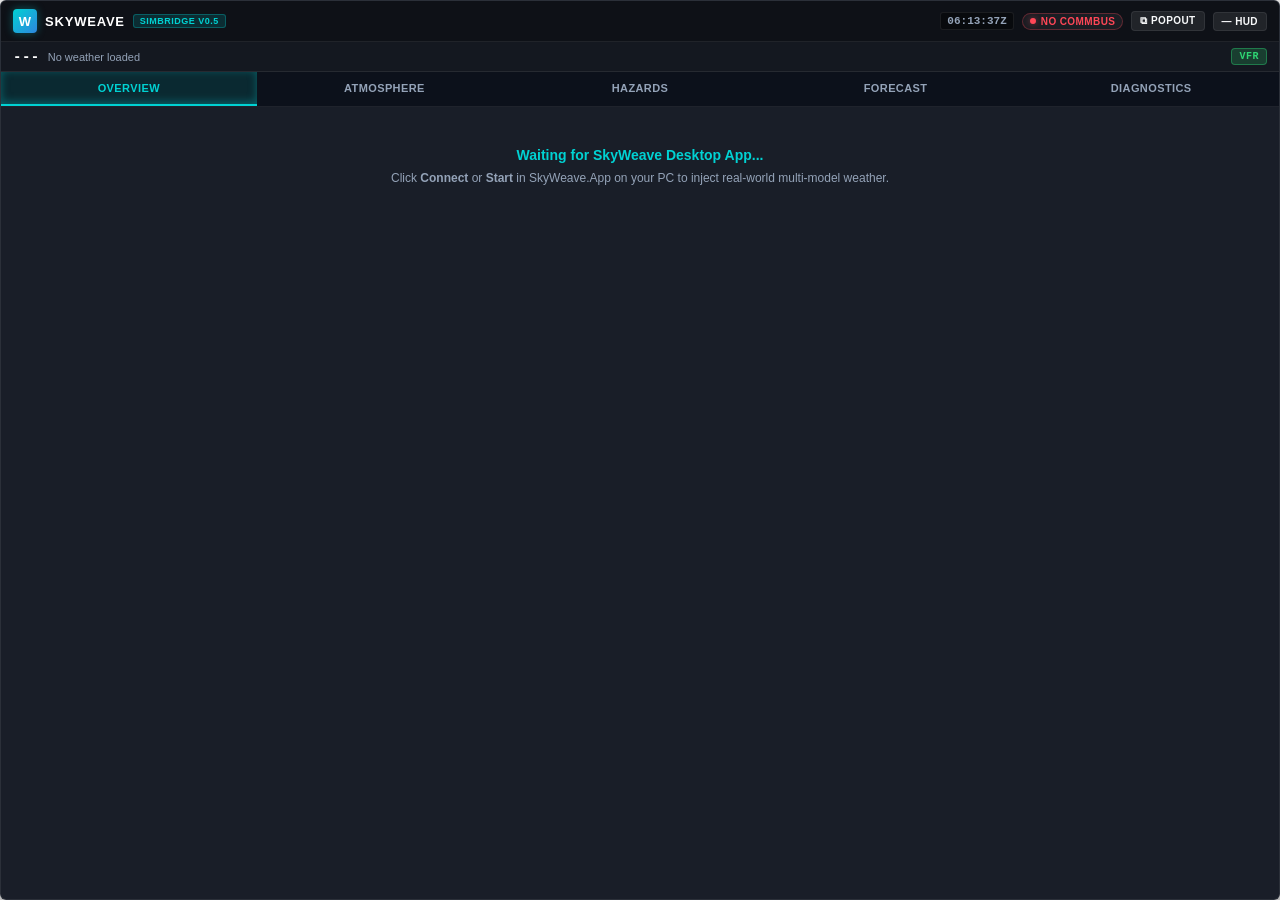
==== commit f9d3df39: "FR-C1: ship SimBridge toolbar icon and 0.6.0 briefing UI Decision: retain the existing compiled SPB " ====
--- a/bridge/SkyWeaveWeatherBridge/html_ui/InGamePanels/SkyWeaveWeatherBridge/SkyWeaveWeatherBridge.html
+++ b/bridge/SkyWeaveWeatherBridge/html_ui/InGamePanels/SkyWeaveWeatherBridge/SkyWeaveWeatherBridge.html
@@ -5,7 +5,7 @@
     <meta charset="utf-8" />
     <meta http-equiv="Cache-control" content="NO-CACHE" />
     <link rel="stylesheet" href="/SCSS/common.css" />
-    <link rel="stylesheet" href="./SkyWeaveWeatherBridge.css?v=30" />
+    <link rel="stylesheet" href="./SkyWeaveWeatherBridge.css?v=31" />
 
     <script type="text/javascript" src="/JS/coherent.js"></script>
     <script type="text/javascript" src="/JS/common.js"></script>
@@ -38,7 +38,7 @@
         });
     </script>
 
-    <script type="text/javascript" charset="utf-8" src="./SkyWeaveWeatherBridge.js?v=30"></script>
+    <script type="text/javascript" charset="utf-8" src="./SkyWeaveWeatherBridge.js?v=31"></script>
 </head>
 
 <body class="border-box">
--- a/bridge/SkyWeaveWeatherBridge/html_ui/InGamePanels/SkyWeaveWeatherBridge/SkyWeaveWeatherBridge.css
+++ b/bridge/SkyWeaveWeatherBridge/html_ui/InGamePanels/SkyWeaveWeatherBridge/SkyWeaveWeatherBridge.css
@@ -494,6 +494,46 @@
     box-shadow: 0 4px 16px rgba(0, 0, 0, 0.3);
 }
 
+/* Compact preflight strip: source freshness and bridge state are visible before
+   the pilot acts on the weather briefing. */
+.flight-status-strip {
+    display: grid;
+    grid-template-columns: repeat(3, minmax(0, 1fr));
+    gap: 1px;
+    margin-bottom: 10px;
+    background: var(--border-subtle);
+    border: 1px solid var(--border-subtle);
+    border-radius: 6px;
+    overflow: hidden;
+}
+
+.flight-status-item {
+    min-width: 0;
+    padding: 7px 10px;
+    background: rgba(255, 255, 255, 0.035);
+}
+
+.flight-status-label {
+    display: block;
+    margin-bottom: 2px;
+    color: var(--text-muted);
+    font-size: 9px;
+    font-weight: 600;
+    letter-spacing: 0.45px;
+    text-transform: uppercase;
+}
+
+.flight-status-value {
+    display: block;
+    overflow: hidden;
+    color: var(--text-primary);
+    font-family: var(--font-mono);
+    font-size: 11px;
+    font-variant-numeric: tabular-nums;
+    text-overflow: ellipsis;
+    white-space: nowrap;
+}
+
 .hero-temp-section {
     display: flex;
     flex-direction: column;
@@ -887,4 +927,4 @@
 .log-line.ok .log-tag { color: var(--green); }
 .log-line.acked .log-tag { color: var(--blue); }
 .log-line.error .log-tag { color: var(--red); }
-.log-text { color: var(--text-secondary); }+.log-text { color: var(--text-secondary); }
